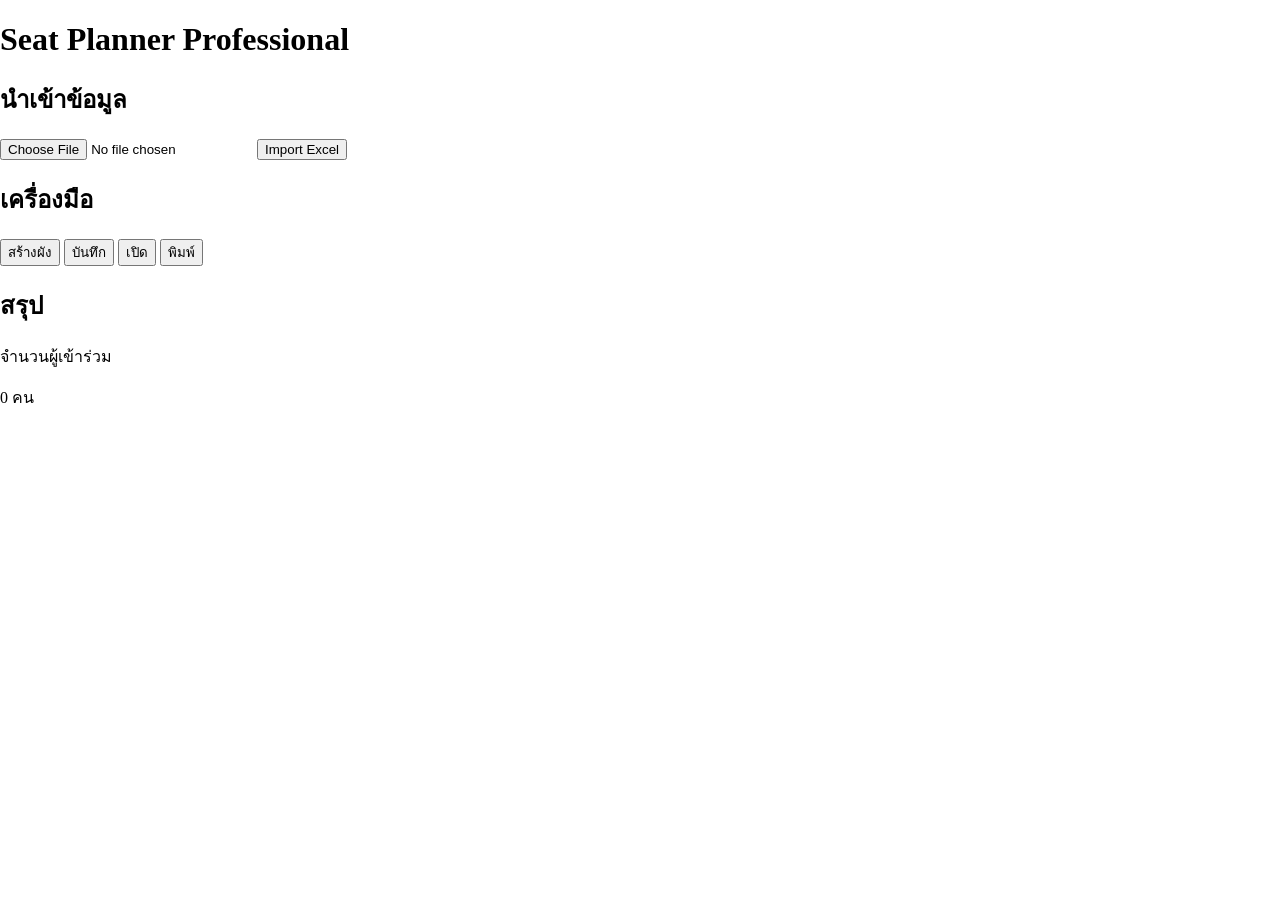
==== index.html @ c7e30219 "Rename Index.html to index.html" ====
<!DOCTYPE html>
<html lang="th">
<head>

<meta charset="UTF-8">

<meta name="viewport"
content="width=device-width, initial-scale=1.0">

<title>Seat Planner Professional</title>

<link rel="stylesheet"
href="css/style.css">

</head>

<body>

<header>

<h1>

Seat Planner Professional

</h1>

</header>

<div class="container">

<div class="card">

<h2>นำเข้าข้อมูล</h2>

<input
type="file"
id="excelFile"
accept=".xlsx,.xls">

<button id="importBtn">

Import Excel

</button>

</div>

<div class="card">

<h2>เครื่องมือ</h2>

<button id="createLayout">

สร้างผัง

</button>

<button id="saveProject">

บันทึก

</button>

<button id="loadProject">

เปิด

</button>

<button id="printLayout">

พิมพ์

</button>

</div>

<div class="card">

<h2>สรุป</h2>

<p>

จำนวนผู้เข้าร่วม

</p>

<p id="totalPeople">

0 คน

</p>

</div>

</div>

<script src="library/xlsx.full.min.js"></script>

<script src="js/app.js"></script>

</body>
</html>
---- css/style.css ----
body {
    margin: 0;
    padding: 0;
}
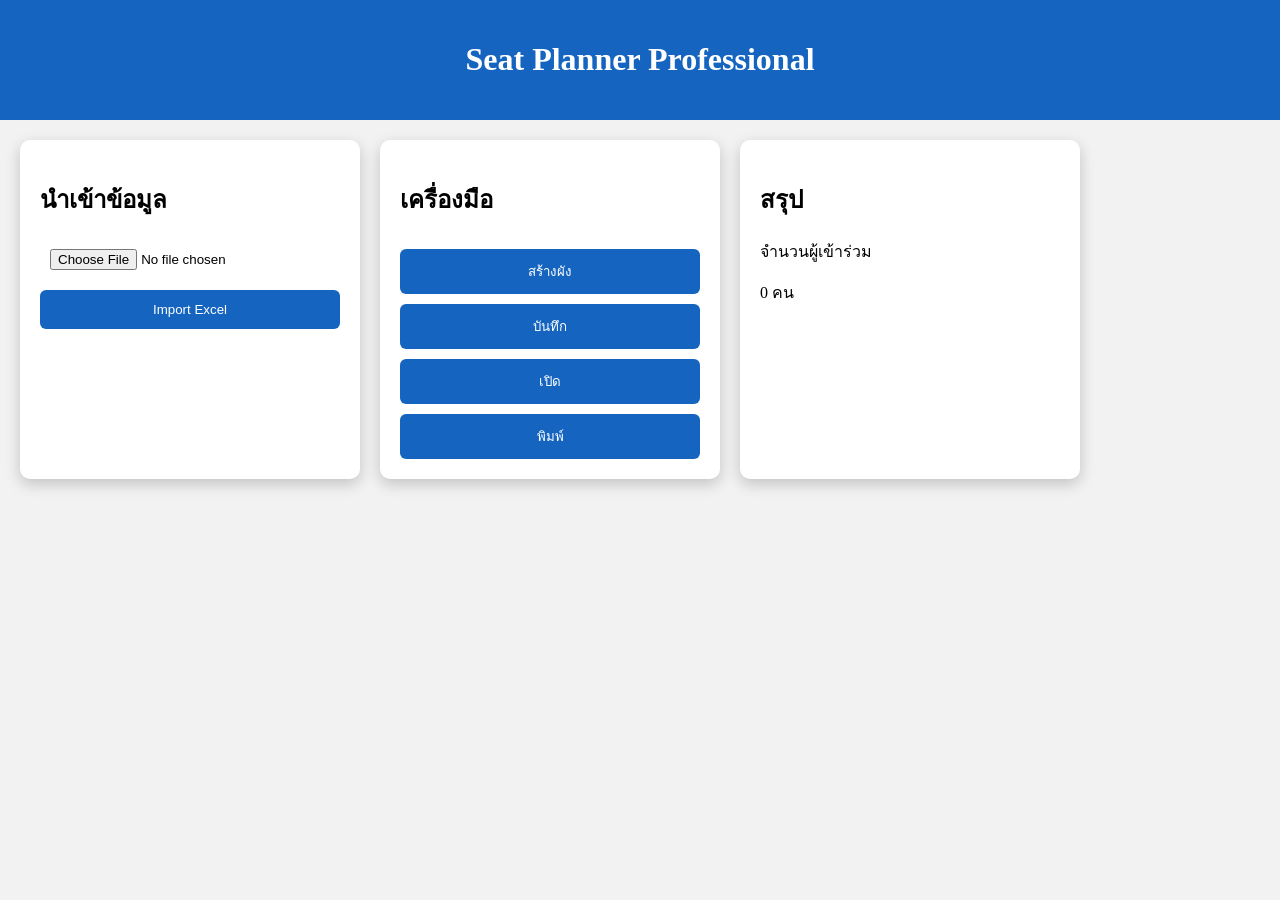
==== commit d67cf045: "Refactor index.html structure and add scripts" ====
--- a/index.html
+++ b/index.html
@@ -1,103 +1,43 @@
 <!DOCTYPE html>
 <html lang="th">
 <head>
-
-<meta charset="UTF-8">
-
-<meta name="viewport"
-content="width=device-width, initial-scale=1.0">
-
-<title>Seat Planner Professional</title>
-
-<link rel="stylesheet"
-href="css/style.css">
-
+    <meta charset="UTF-8">
+    <meta name="viewport" content="width=device-width, initial-scale=1.0">
+    <title>Seat Planner Professional</title>
+    <link rel="stylesheet" href="css/style.css">
+    
+    <script src="library/xlsx.full.min.js" defer></script>
+    <script src="js/app.js" defer></script>
 </head>
-
 <body>
 
 <header>
-
-<h1>
-
-Seat Planner Professional
-
-</h1>
-
+    <h1>Seat Planner Professional</h1>
 </header>
 
 <div class="container">
 
-<div class="card">
+    <div class="card">
+        <h2>นำเข้าข้อมูล</h2>
+        <input type="file" id="excelFile" accept=".xlsx,.xls">
+        <button id="importBtn">Import Excel</button>
+    </div>
 
-<h2>นำเข้าข้อมูล</h2>
+    <div class="card">
+        <h2>เครื่องมือ</h2>
+        <button id="createLayout">สร้างผัง</button>
+        <button id="saveProject">บันทึก</button>
+        <button id="loadProject">เปิด</button>
+        <button id="printLayout">พิมพ์</button>
+    </div>
 
-<input
-type="file"
-id="excelFile"
-accept=".xlsx,.xls">
-
-<button id="importBtn">
-
-Import Excel
-
-</button>
+    <div class="card">
+        <h2>สรุป</h2>
+        <p>จำนวนผู้เข้าร่วม</p>
+        <p id="totalPeople">0 คน</p>
+    </div>
 
 </div>
 
-<div class="card">
-
-<h2>เครื่องมือ</h2>
-
-<button id="createLayout">
-
-สร้างผัง
-
-</button>
-
-<button id="saveProject">
-
-บันทึก
-
-</button>
-
-<button id="loadProject">
-
-เปิด
-
-</button>
-
-<button id="printLayout">
-
-พิมพ์
-
-</button>
-
-</div>
-
-<div class="card">
-
-<h2>สรุป</h2>
-
-<p>
-
-จำนวนผู้เข้าร่วม
-
-</p>
-
-<p id="totalPeople">
-
-0 คน
-
-</p>
-
-</div>
-
-</div>
-
-<script src="library/xlsx.full.min.js"></script>
-
-<script src="js/app.js"></script>
-
 </body>
 </html>
--- a/css/style.css
+++ b/css/style.css
@@ -1,4 +1,81 @@
-body {
-    margin: 0;
-    padding: 0;
+body{
+
+margin:0;
+
+background:#f2f2f2;
+
+font-family:tahoma;
+
 }
+
+header{
+
+background:#1565C0;
+
+color:white;
+
+padding:20px;
+
+text-align:center;
+
+}
+
+.container{
+
+display:flex;
+
+gap:20px;
+
+padding:20px;
+
+flex-wrap:wrap;
+
+}
+
+.card{
+
+background:white;
+
+padding:20px;
+
+border-radius:10px;
+
+box-shadow:0 5px 15px rgba(0,0,0,.2);
+
+width:300px;
+
+}
+
+button{
+
+width:100%;
+
+padding:12px;
+
+margin-top:10px;
+
+background:#1565C0;
+
+color:white;
+
+border:none;
+
+cursor:pointer;
+
+border-radius:6px;
+
+}
+
+button:hover{
+
+background:#0D47A1;
+
+}
+
+input{
+
+width:100%;
+
+padding:10px;
+
+}
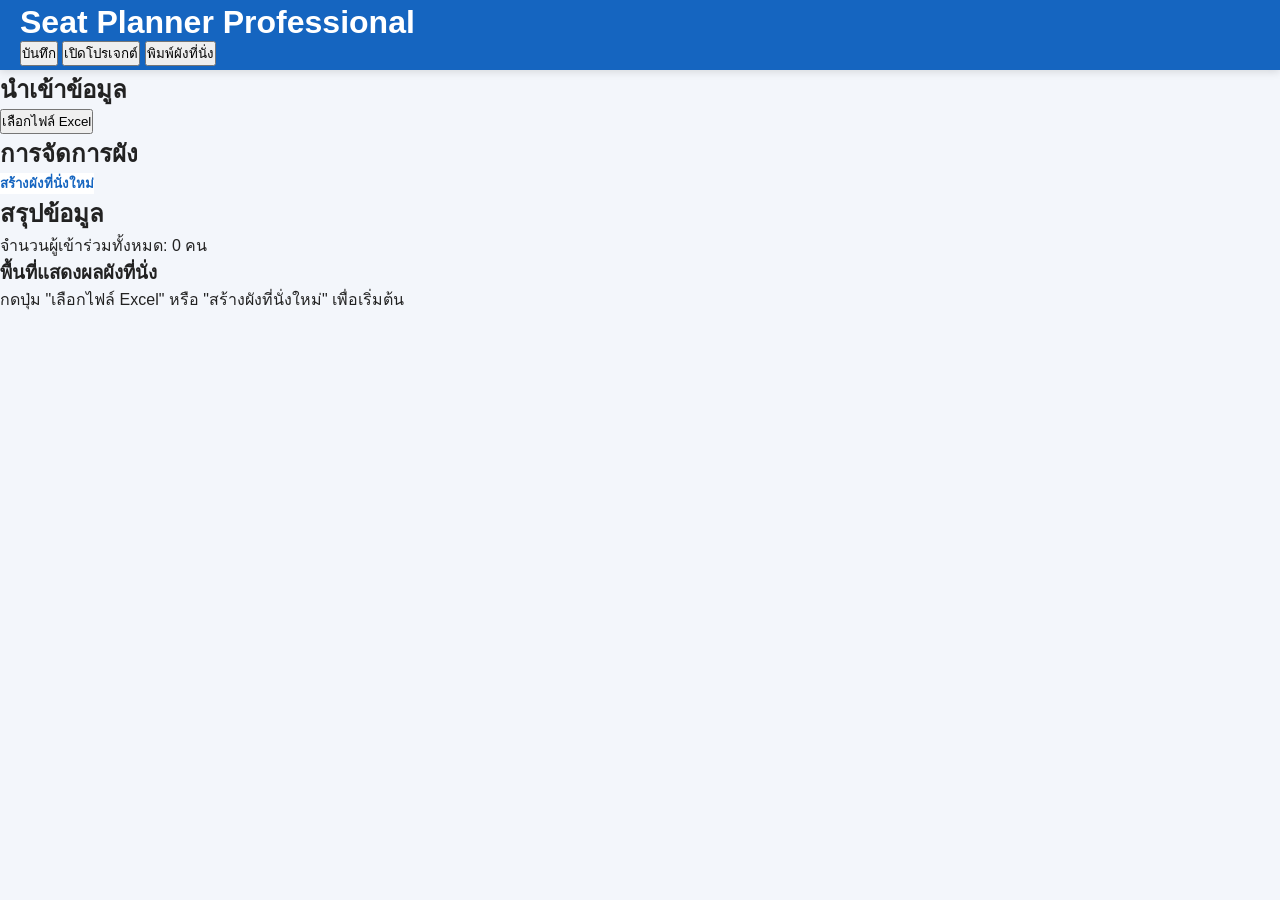
==== commit a81c7334: "Refactor index.html structure and improve layout" ====
--- a/index.html
+++ b/index.html
@@ -4,40 +4,81 @@
     <meta charset="UTF-8">
     <meta name="viewport" content="width=device-width, initial-scale=1.0">
     <title>Seat Planner Professional</title>
+    
+    <!-- CSS หลัก -->
     <link rel="stylesheet" href="css/style.css">
     
+    <!-- สไตล์สำหรับการพิมพ์ (Print Mode): ซ่อนส่วนควบคุม เหลือเฉพาะสรุปและตัวผัง -->
+    <style media="print">
+        header, .control-panel, button { display: none !important; }
+        main { display: block !important; padding: 0 !important; }
+        .workspace { box-shadow: none !important; border: none !important; background: none !important; }
+    </style>
+    
+    <!-- Libraries & Main Script (แบบรวมศูนย์) -->
     <script src="library/xlsx.full.min.js" defer></script>
     <script src="js/app.js" defer></script>
 </head>
 <body>
 
 <header>
-    <h1>Seat Planner Professional</h1>
+    <div class="header-container">
+        <h1>Seat Planner Professional</h1>
+        <div class="header-actions">
+            <button id="saveProject" type="button" class="btn-secondary">บันทึก</button>
+            <button id="loadProject" type="button" class="btn-secondary">เปิดโปรเจกต์</button>
+            <button id="printLayout" type="button" class="btn-primary">พิมพ์ผังที่นั่ง</button>
+        </div>
+    </div>
 </header>
 
-<div class="container">
+<main class="dashboard-container">
 
-    <div class="card">
-        <h2>นำเข้าข้อมูล</h2>
-        <input type="file" id="excelFile" accept=".xlsx,.xls">
-        <button id="importBtn">Import Excel</button>
-    </div>
+    <!-- ฝั่งซ้าย: แผงควบคุมและเครื่องมือ (Control Panel) -->
+    <aside class="control-panel">
+        
+        <!-- Card 1: นำเข้าข้อมูล -->
+        <section class="card">
+            <h2>นำเข้าข้อมูล</h2>
+            <div class="file-upload-box">
+                <input type="file" id="excelFile" accept=".xlsx,.xls" hidden>
+                <button id="importBtn" type="button" class="btn-upload">เลือกไฟล์ Excel</button>
+            </div>
+        </section>
 
-    <div class="card">
-        <h2>เครื่องมือ</h2>
-        <button id="createLayout">สร้างผัง</button>
-        <button id="saveProject">บันทึก</button>
-        <button id="loadProject">เปิด</button>
-        <button id="printLayout">พิมพ์</button>
-    </div>
+        <!-- Card 2: เครื่องมือสร้างผัง -->
+        <section class="card">
+            <h2>การจัดการผัง</h2>
+            <button id="createLayout" type="button" class="btn-action">สร้างผังที่นั่งใหม่</button>
+        </section>
 
-    <div class="card">
-        <h2>สรุป</h2>
-        <p>จำนวนผู้เข้าร่วม</p>
-        <p id="totalPeople">0 คน</p>
-    </div>
+        <!-- Card 3: สรุปข้อมูล -->
+        <section class="card status-card">
+            <h2>สรุปข้อมูล</h2>
+            <div class="status-group">
+                <div class="status-item">
+                    <span class="label">จำนวนผู้เข้าร่วมทั้งหมด:</span>
+                    <span id="totalPeople" class="value">0 คน</span>
+                </div>
+            </div>
+        </section>
+        
+    </aside>
 
-</div>
+    <!-- ฝั่งขวา: พื้นที่แสดงผลผังที่นั่ง (Workspace) -->
+    <section class="workspace">
+        <div class="workspace-header">
+            <h3>พื้นที่แสดงผลผังที่นั่ง</h3>
+        </div>
+        <div id="canvasContainer" class="canvas-container">
+            <!-- จุดนี้เอาไว้ให้ app.js วาดตาราง, SVG หรือ Render ผังที่นั่งลงไป -->
+            <div class="canvas-placeholder">
+                <p>กดปุ่ม "เลือกไฟล์ Excel" หรือ "สร้างผังที่นั่งใหม่" เพื่อเริ่มต้น</p>
+            </div>
+        </div>
+    </section>
+
+</main>
 
 </body>
 </html>
--- a/css/style.css
+++ b/css/style.css
@@ -1,81 +1,382 @@
-body{
-
-margin:0;
-
-background:#f2f2f2;
-
-font-family:tahoma;
-
-}
-
-header{
-
-background:#1565C0;
-
-color:white;
-
-padding:20px;
-
-text-align:center;
-
-}
-
-.container{
-
-display:flex;
-
-gap:20px;
-
-padding:20px;
-
-flex-wrap:wrap;
-
-}
-
-.card{
-
-background:white;
-
-padding:20px;
-
-border-radius:10px;
-
-box-shadow:0 5px 15px rgba(0,0,0,.2);
-
-width:300px;
-
-}
-
-button{
-
-width:100%;
-
-padding:12px;
-
-margin-top:10px;
-
-background:#1565C0;
-
-color:white;
-
-border:none;
-
-cursor:pointer;
-
-border-radius:6px;
-
-}
-
-button:hover{
-
-background:#0D47A1;
-
-}
-
-input{
-
-width:100%;
-
-padding:10px;
-
-}
+/* ==========================================================
+   Seat Planner Professional v4.1 (Production Ready)
+========================================================== */
+
+* {
+    margin: 0;
+    padding: 0;
+    box-sizing: border-box;
+}
+
+:root {
+    --primary: #1565c0;
+    --primary-dark: #0d47a1;
+    --primary-light: #eef2f5;
+
+    --success: #2e7d32;
+    --danger: #c62828;
+    --warning: #f9a825;
+
+    --bg: #f3f6fb;
+    --card: #ffffff;
+    --border: #d9d9d9;
+    --text: #222;
+    --text-muted: #546E7A;
+
+    --radius: 10px;
+    --shadow: 0 2px 8px rgba(0,0,0,.12);
+}
+
+/* ==========================================================
+   BASE LAYOUT FIX (iPad / Safari Safe)
+========================================================== */
+
+html, body {
+    height: 100%;
+}
+
+body {
+    font-family: "Segoe UI", Tahoma, sans-serif;
+    background: var(--bg);
+    color: var(--text);
+
+    overflow: hidden;
+    height: 100vh;
+}
+
+/* ==========================================================
+   HEADER
+========================================================== */
+
+header {
+    background: var(--primary);
+    color: #fff;
+    padding: 12px 20px;
+    box-shadow: var(--shadow);
+
+    display: flex;
+    justify-content: space-between;
+    align-items: center;
+
+    height: 70px;
+    z-index: 100;
+}
+
+header .logo {
+    font-size: 24px;
+    font-weight: bold;
+    display: flex;
+    align-items: center;
+    gap: 10px;
+}
+
+header nav {
+    display: flex;
+    gap: 10px;
+}
+
+/* ==========================================================
+   3 PANEL LAYOUT
+========================================================== */
+
+.app-layout {
+    display: flex;
+    height: calc(100vh - 70px);
+    overflow: hidden;
+}
+
+/* LEFT / RIGHT PANEL (Responsive Safe Width) */
+.leftPanel,
+.rightPanel {
+    width: clamp(260px, 22vw, 340px);
+    background: var(--card);
+    border-right: 1px solid var(--border);
+
+    display: flex;
+    flex-direction: column;
+    padding: 18px;
+    gap: 15px;
+}
+
+.rightPanel {
+    border-right: none;
+    border-left: 1px solid var(--border);
+}
+
+/* CENTER CANVAS AREA */
+.centerPanel {
+    flex: 1;
+    position: relative;
+    background: #eef2f5;
+
+    overflow: hidden;
+    touch-action: none; /* สำคัญสำหรับ iPad drag/zoom */
+}
+
+/* ==========================================================
+   INPUT / SEARCH
+========================================================== */
+
+.search-wrapper {
+    width: 100%;
+}
+
+input[type=text], select {
+    width: 100%;
+    padding: 10px 12px;
+    border: 1px solid var(--border);
+    border-radius: 8px;
+    font-size: 14px;
+    outline: none;
+    transition: 0.2s;
+}
+
+input[type=text]:focus {
+    border-color: var(--primary);
+}
+
+/* ==========================================================
+   LIST AREA
+========================================================== */
+
+.dynamic-list {
+    flex: 1;
+    overflow-y: auto;
+
+    border: 1px dashed var(--border);
+    border-radius: 8px;
+
+    padding: 10px;
+    background: #fafafa;
+}
+
+/* hover row */
+.dynamic-list div {
+    padding: 6px 8px;
+    border-radius: 6px;
+    transition: 0.15s;
+}
+
+.dynamic-list div:hover {
+    background: #eef2f5;
+    cursor: pointer;
+}
+
+/* ==========================================================
+   INFO PANEL
+========================================================== */
+
+.section-block {
+    display: flex;
+    flex-direction: column;
+    gap: 8px;
+}
+
+.section-block h2 {
+    font-size: 18px;
+    color: var(--primary);
+}
+
+.info-box {
+    background: #fafafa;
+    border: 1px solid var(--border);
+    border-radius: 8px;
+    padding: 12px;
+    min-height: 120px;
+}
+
+.placeholder-text {
+    color: #888;
+    font-size: 13px;
+    text-align: center;
+    margin-top: 30px;
+}
+
+/* ==========================================================
+   BUTTONS
+========================================================== */
+
+.nav-btn {
+    padding: 8px 16px;
+    border: 1px solid rgba(255,255,255,0.3);
+    border-radius: 6px;
+
+    background: transparent;
+    color: #fff;
+
+    font-size: 14px;
+    cursor: pointer;
+    transition: .2s;
+}
+
+.nav-btn:hover {
+    background: rgba(255,255,255,0.15);
+    transform: translateY(-1px);
+}
+
+/* active state (สำคัญกับ engine.js mode) */
+.nav-btn.active {
+    background: rgba(255,255,255,0.25);
+    border-color: #fff;
+}
+
+.btn-action {
+    background: #fff !important;
+    color: var(--primary) !important;
+    font-weight: bold;
+    border: none;
+}
+
+.btn-action:hover {
+    background: var(--primary-light) !important;
+    box-shadow: var(--shadow);
+}
+
+.panel-btn {
+    width: 100%;
+    padding: 12px;
+    border: none;
+    border-radius: 8px;
+
+    background: var(--primary);
+    color: #fff;
+
+    cursor: pointer;
+    font-size: 15px;
+    transition: .2s;
+}
+
+.panel-btn:hover {
+    background: var(--primary-dark);
+}
+
+/* ==========================================================
+   DASHBOARD
+========================================================== */
+
+.status-dashboard {
+    margin-top: auto;
+    border-top: 1px solid var(--border);
+    padding-top: 15px;
+}
+
+.status-dashboard h3 {
+    font-size: 15px;
+    color: var(--text-muted);
+    margin-bottom: 8px;
+}
+
+.stat-item {
+    display: flex;
+    justify-content: space-between;
+    padding: 8px 0;
+    font-size: 14px;
+}
+
+.stat-item strong {
+    font-size: 16px;
+}
+
+.text-success { color: var(--success); }
+.text-warning { color: var(--warning); }
+
+/* ==========================================================
+   BADGES
+========================================================== */
+
+.v-badge {
+    display: inline-block;
+    padding: 3px 8px;
+    border-radius: 12px;
+
+    background: rgba(255,255,255,0.2);
+    color: white;
+
+    font-size: 11px;
+}
+
+.count-badge {
+    font-size: 12px;
+    color: var(--text-muted);
+
+    background: var(--primary-light);
+    padding: 3px 8px;
+    border-radius: 12px;
+}
+
+/* ==========================================================
+   SEAT SYSTEM (IMPORTANT FOR ENGINE.JS)
+========================================================== */
+
+.seat {
+    transition: 0.2s;
+}
+
+.seat:hover {
+    opacity: 0.85;
+    cursor: pointer;
+}
+
+.seat.selected {
+    stroke: var(--primary);
+    stroke-width: 3;
+}
+
+.seat.occupied {
+    fill: var(--danger);
+}
+
+.seat.available {
+    fill: var(--success);
+}
+
+.seat.locked {
+    fill: #666;
+}
+
+/* ==========================================================
+   RESPONSIVE
+========================================================== */
+
+@media (max-width: 1024px) {
+    .app-layout {
+        flex-direction: column;
+        overflow-y: auto;
+    }
+
+    .leftPanel,
+    .rightPanel {
+        width: 100%;
+        border: none;
+        border-bottom: 1px solid var(--border);
+    }
+
+    .centerPanel {
+        height: 600px;
+    }
+}
+
+/* ==========================================================
+   PRINT MODE
+========================================================== */
+
+@media print {
+    header,
+    .leftPanel,
+    .rightPanel,
+    .canvas-actions {
+        display: none !important;
+    }
+
+    body,
+    .app-layout {
+        height: auto;
+        background: #fff;
+        overflow: visible;
+    }
+
+    .centerPanel {
+        width: 100%;
+        height: auto;
+    }
+}
